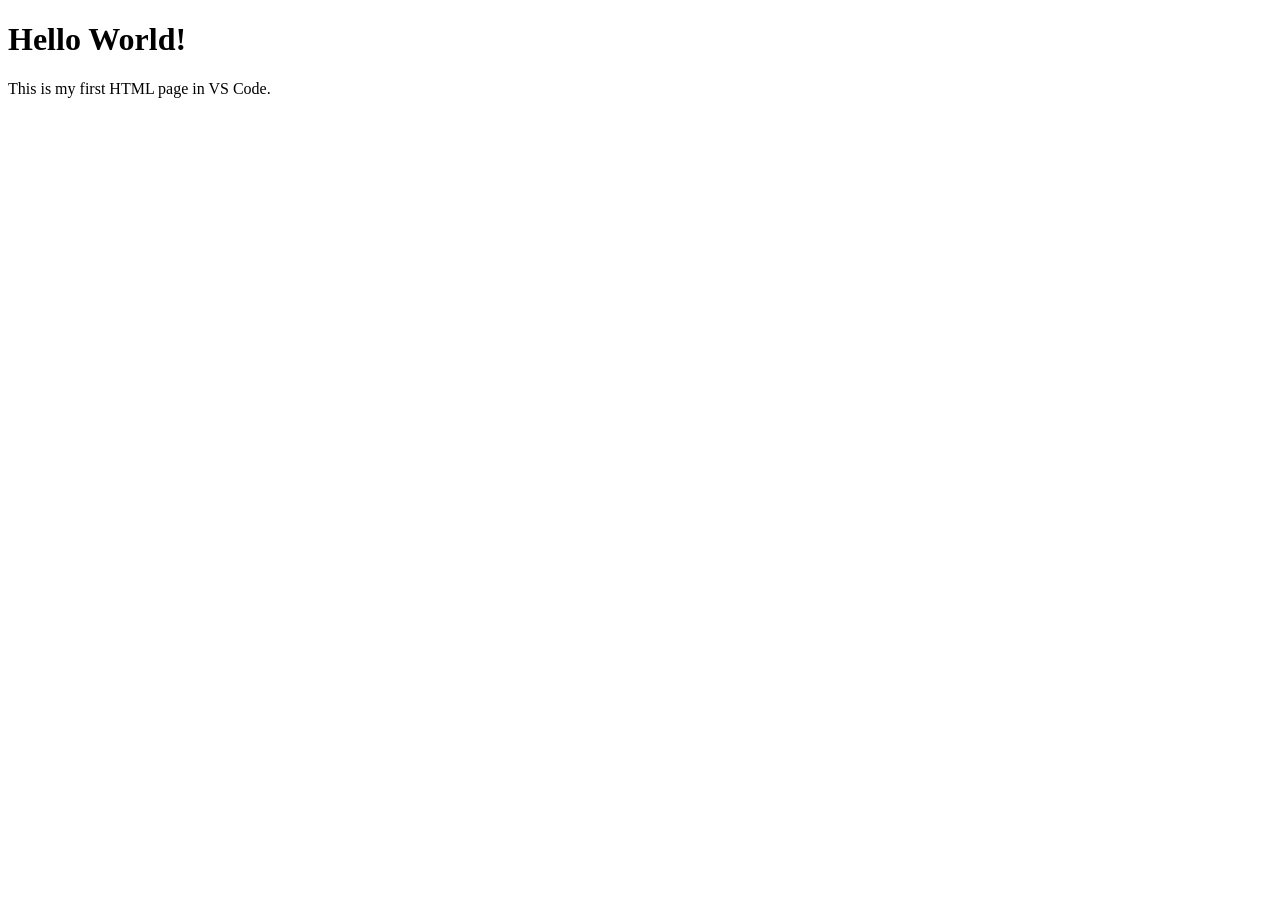
==== index.html @ aa1d60a3 "Initial commit" ====
<!DOCTYPE html>
<html lang="en">
<head>
  <meta charset="UTF-8">
  <title>My First Webpage</title>
</head>
<body>
  <h1>Hello World!</h1>
  <p>This is my first HTML page in VS Code.</p>
  <script src="script.js"></script>
</body>
</html>
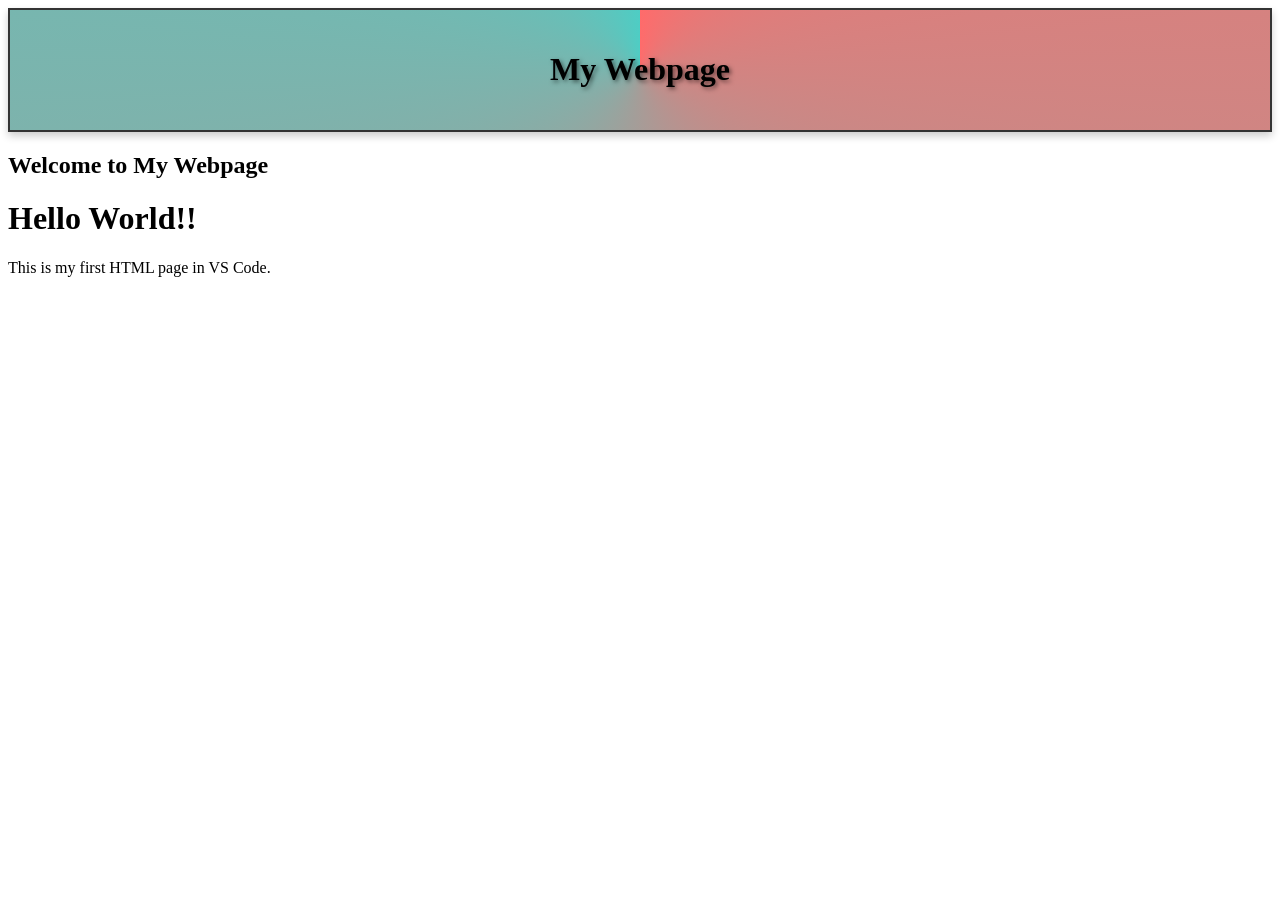
==== commit d5e963e0: "new css" ====
--- a/index.html
+++ b/index.html
@@ -3,11 +3,18 @@
 <head>
   <meta charset="UTF-8">
   <title>My First Webpage</title>
+  <!-- External CSS file -->
+  <link rel="stylesheet" href="style.css">
 </head>
 <body>
-  <h1>Hello World!</h1>
+  <header>
+    <div class="container">
+      <h1>My Webpage</h1>
+    </div>
+    <h2>Welcome to My Webpage</h2>
+  </header>
+  <h1>Hello World!!</h1>
   <p>This is my first HTML page in VS Code.</p>
   <script src="script.js"></script>
 </body>
 </html>
-
--- a/style.css
+++ b/style.css
@@ -0,0 +1,23 @@
+
+
+header .container {
+/* background: linear-gradient(45deg, #FF6B6B, #4ECDC4); */
+
+/* Radial Gradient */
+/* background: radial-gradient(circle, #FF6B6B, #4ECDC4); */
+
+/* Conic Gradient */
+  background: conic-gradient(from 0deg, #FF6B6B, #4ECDC4);
+  text-align: center;
+  padding: 20px;
+  box-shadow: 0 4px 8px rgba(0,0,0,0.2);
+  border: 2px solid #333;
+  min-width: 300px;
+  display: flex;
+  justify-content: center;
+  align-items: center;
+  text-shadow: 2px 2px 4px rgba(0,0,0,0.5);
+  /* box-shadow: offset-x offset-y blur-radius spread-radius color inset; */
+
+  visibility: visible;
+}
